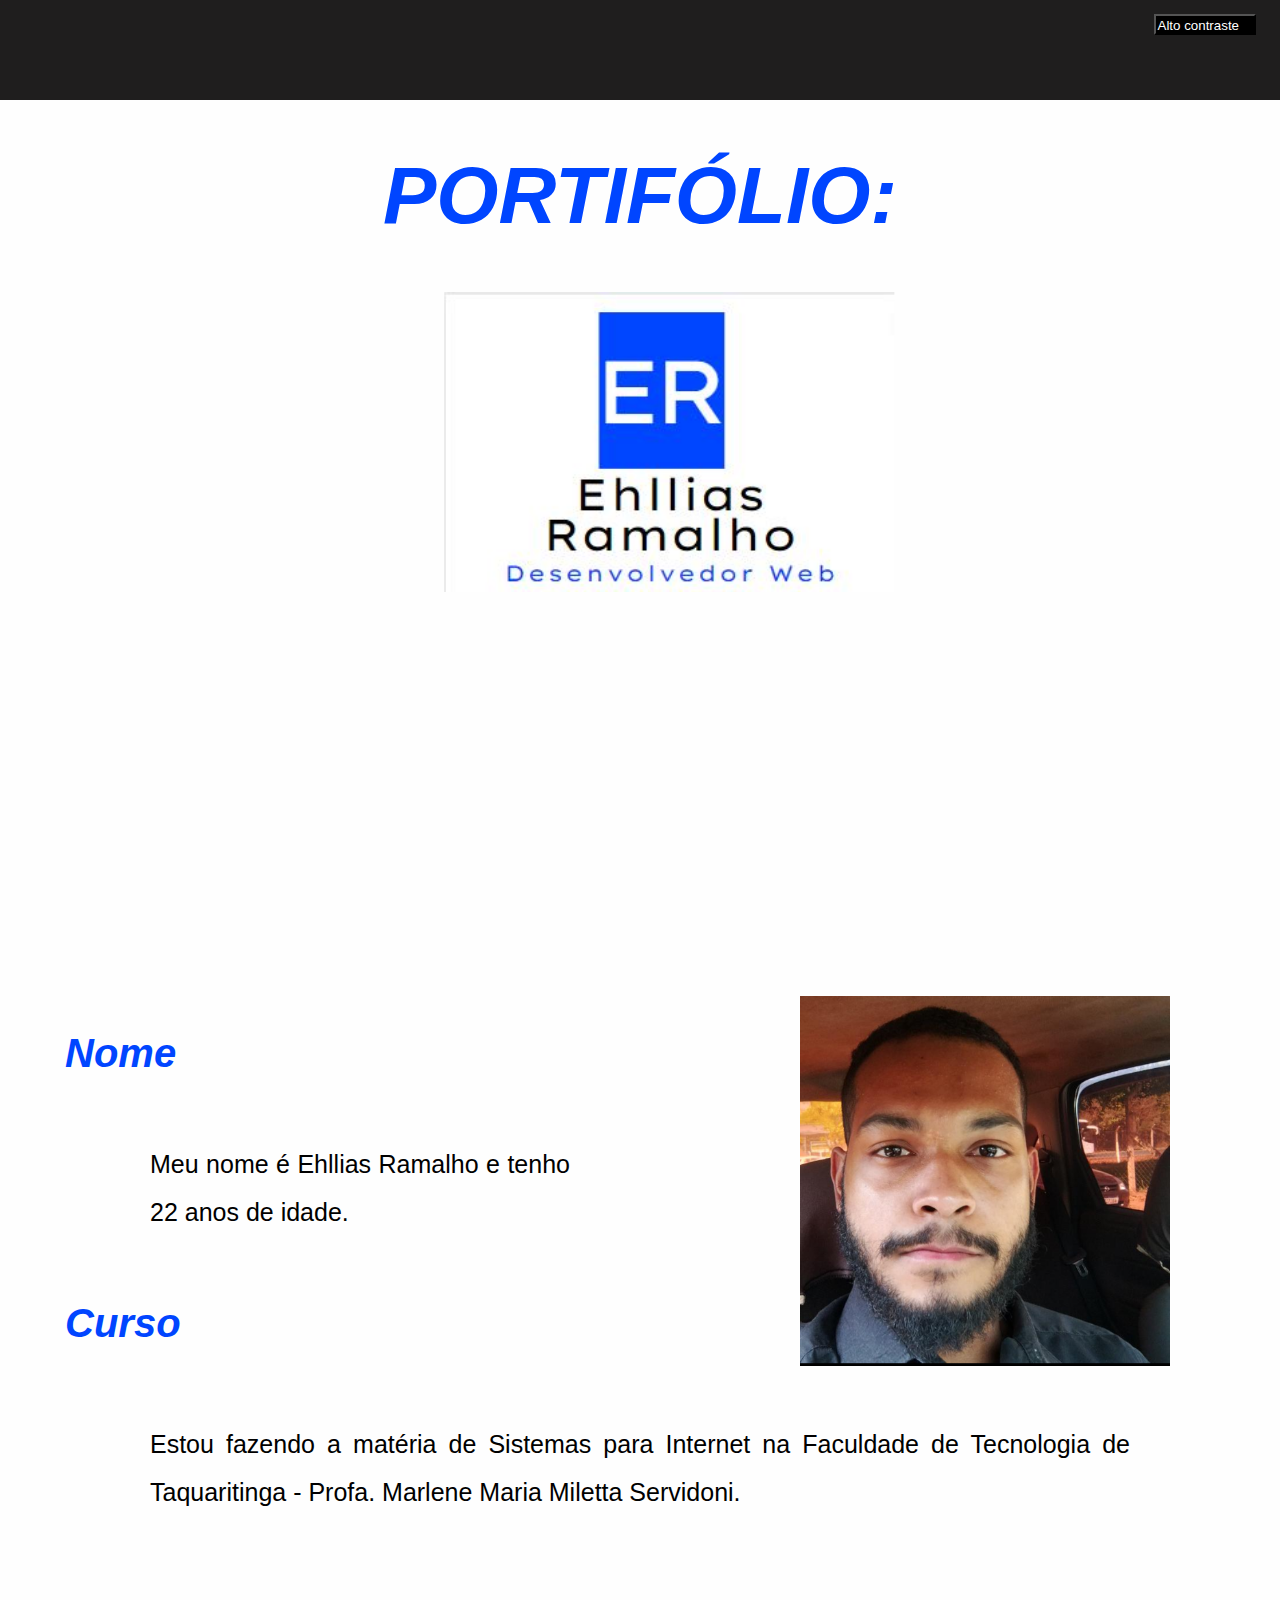
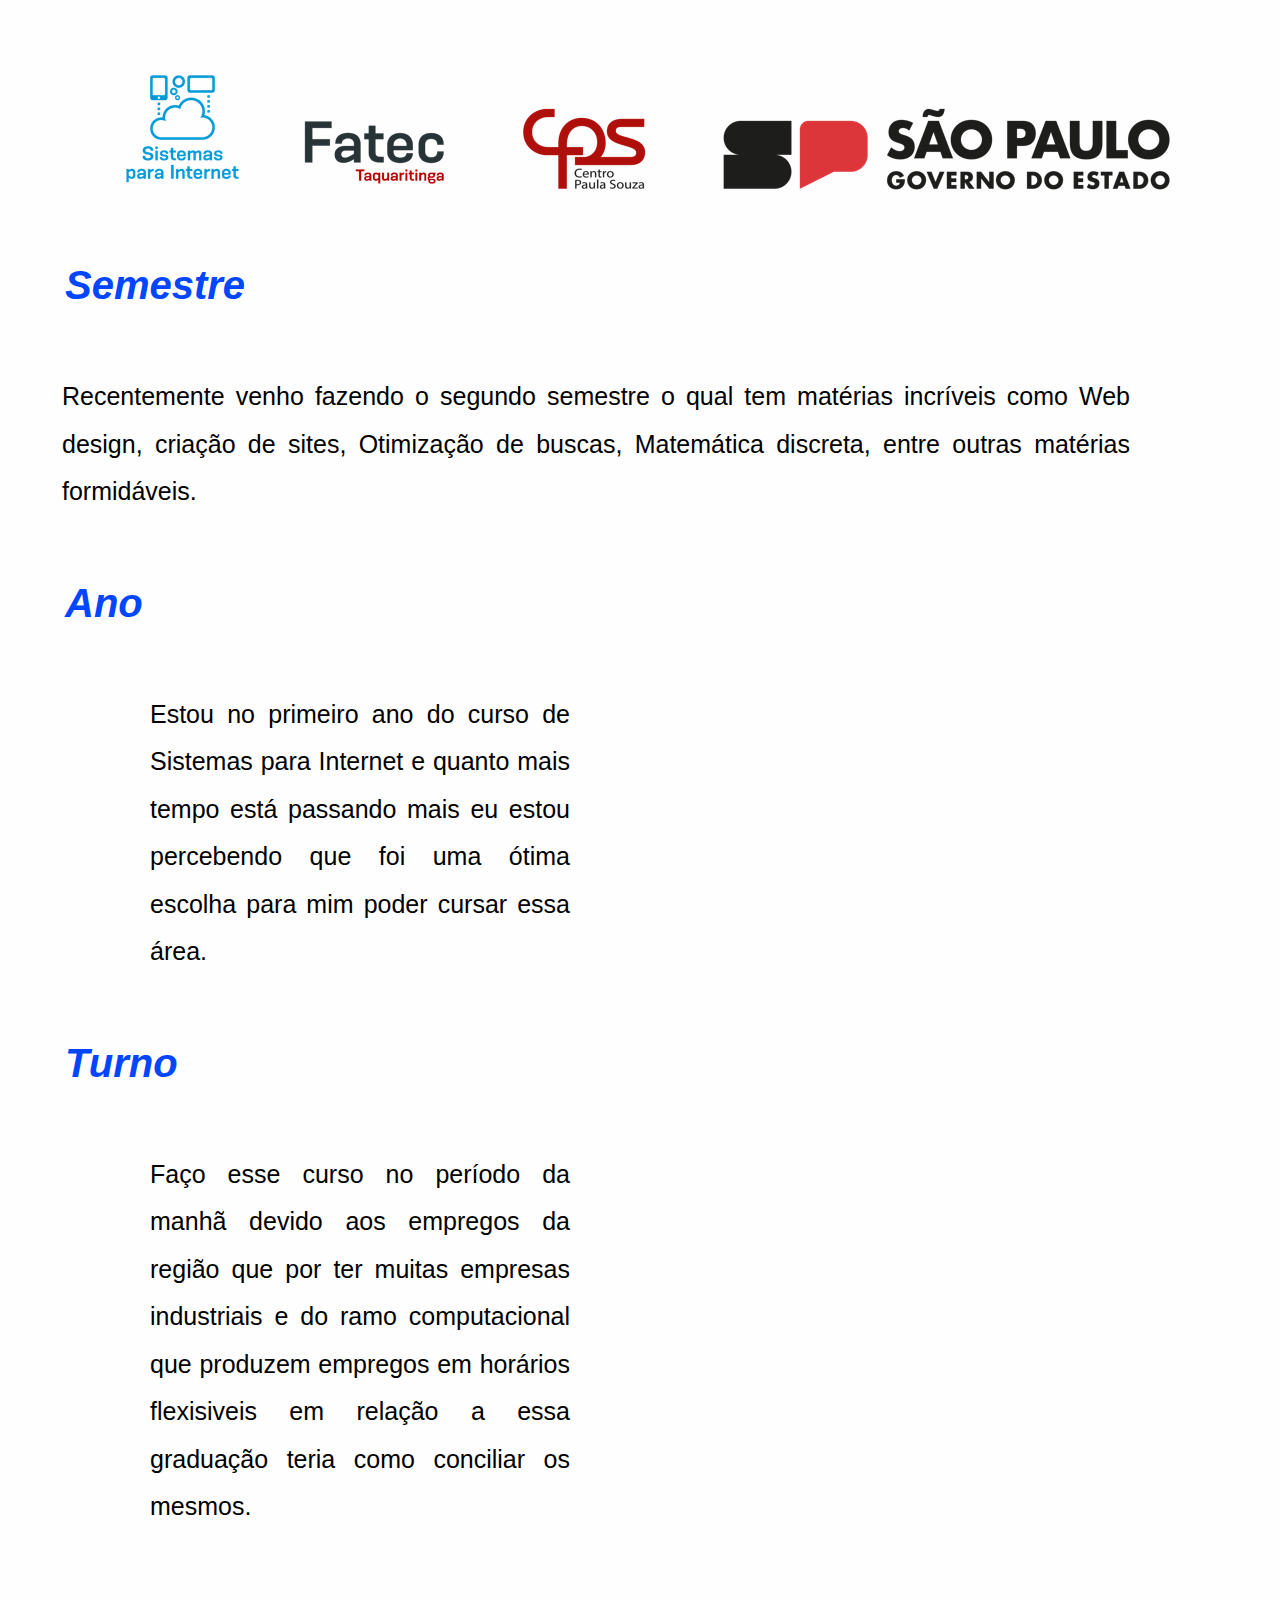
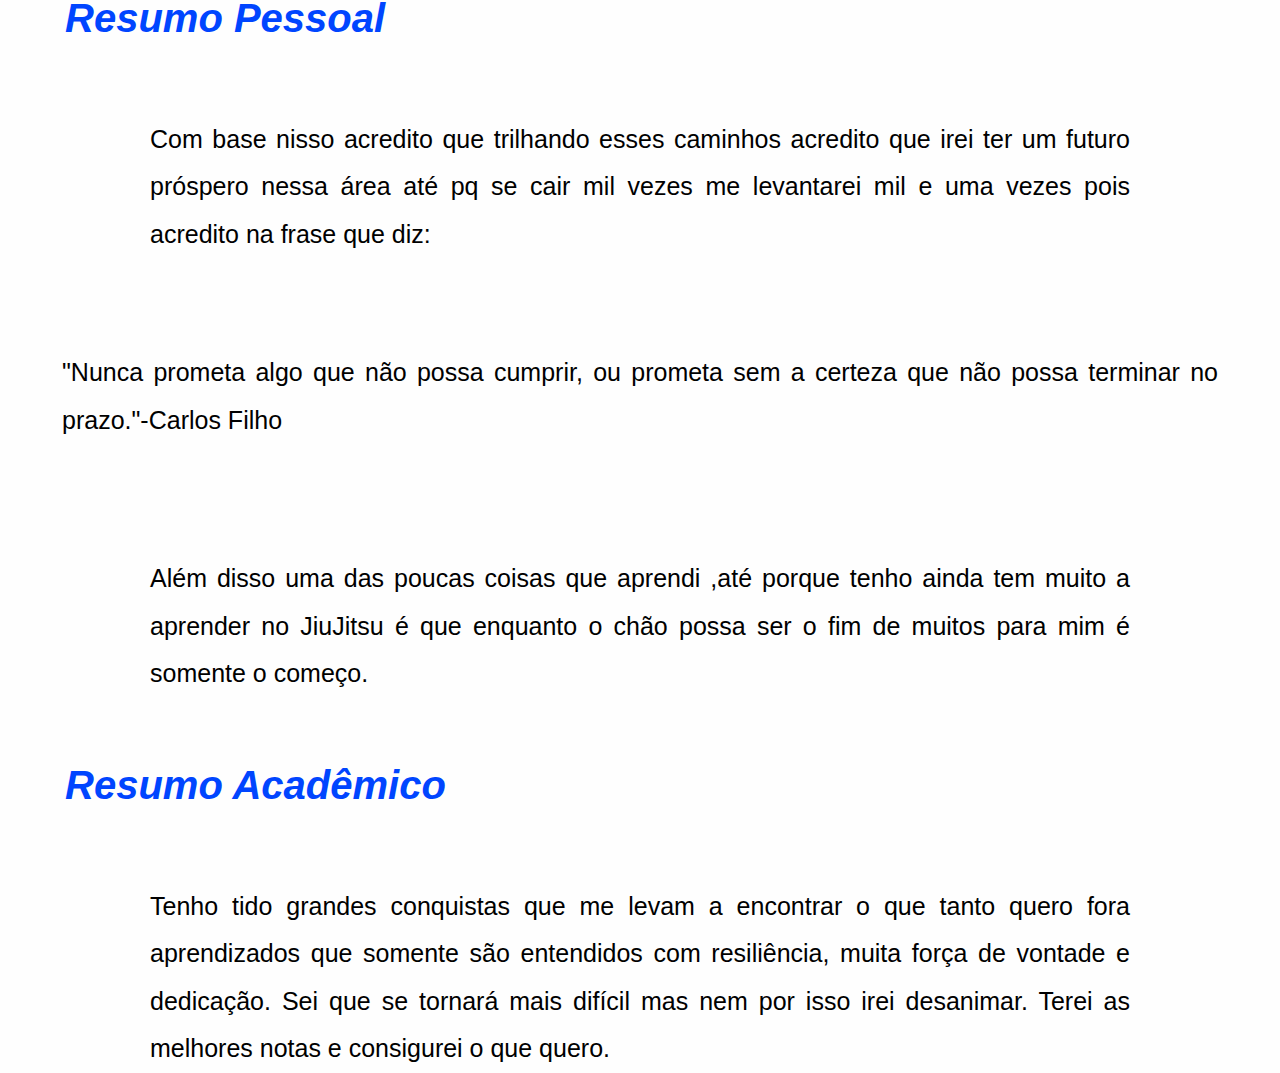
==== Index.html @ 29bc5fe2 "Alto contraste e avatar de Libras" ====
<!DOCTYPE html>
<html lang="pt-br">
<head>
    <meta charset="UTF-8">
    <meta name="viewport" content="width=device-width, initial-scale=1.0">
    <link rel="stylesheet" href="style.css">
    <title>ACESSIBILIDADE/OTIMIZAÇÃO DE BUSCAS</title>
</head>
<header></header>
<main>
    <!-- <nav>
    <a href="#">Fatec de Taquaritinga</a>
    <a href="#">Gracie Barra Arraquara</a>
    </nav> -->

         
    <h1 id="hport">PORTIFÓLIO:</h1>
    <img src="imgs/Ehllias Ramalho.svg" alt="Logo com uma quadrado azul com as letras 'E' e 'R' escritas dentro, abaixo está o nome 'Ehllias Ramalho' na cor preta e abaixo desse nome está escrito na cor azul 'Desenvolvedor Web'." id="logo">

    <img src="imgs/img3.png" alt="Foto de rosto de um homem preto com cabelo curto preto e barba alta com uma camisa preta dentro de um carro." id="foto">
        <article>
            <section id="nome">
                <h2 id="hnome">Nome</h2>
                    <p id="pnome">Meu nome é Ehllias Ramalho e tenho 22 anos de idade.</p>
            </section>

            <section id="curso">
                <h2 id="hcurso">Curso</h2>
                    <p id="pcurso">Estou fazendo a matéria de Sistemas para Internet na Faculdade de Tecnologia de Taquaritinga - Profa. Marlene Maria Miletta Servidoni.</p>

                <img src="imgs/logoFatec.png" alt="Logo do curso de Sistemas para internet,logo da Fatec de Taquaritinga, logo do Centro Paula Souza e logo do Governo do Estado de São Paulo." id="logoFatec">
            </section>

            <section id="semestre">
                <h2>Semestre</h2>
                    <p id="psemestre">Recentemente venho fazendo o segundo semestre o qual tem matérias incríveis como Web design, criação de sites, Otimização de buscas, Matemática discreta, entre outras matérias formidáveis.</p>
            </section>

            <section id="ano">
                <h2>Ano</h2>
                    <p id="pano">Estou no primeiro ano do curso de Sistemas para Internet e quanto mais tempo está passando mais eu estou percebendo que foi uma ótima escolha para mim poder cursar essa área.</p>
            </section>

            <section id="turno">
                <h2>Turno</h2>
                    <p id="pturno">Faço esse curso no período da manhã devido aos empregos da região que por ter muitas empresas industriais e do ramo computacional que produzem empregos em horários flexisiveis em relação a essa graduação teria como conciliar os mesmos.</p>
            </section>

            <section id="rPessoal">
                <h2>Resumo Pessoal</h2>
                    <p class="prPessoal">Com base nisso acredito que trilhando esses caminhos acredito que irei ter um futuro próspero nessa área até pq se cair mil vezes me levantarei mil e uma vezes pois acredito na frase que diz: </p> <br> <br> <blockquote cite=""><p> "Nunca prometa algo que não possa cumprir, ou prometa sem a certeza que não possa terminar no prazo."-Carlos Filho</p></blockquote> <br> <br> <p class="prPessoal"> Além disso uma das poucas coisas que aprendi ,até porque tenho ainda tem muito a aprender no JiuJitsu é que enquanto o chão possa ser o fim de muitos para mim é somente o começo.</p>
            </section>
    
            <section id="rAcademico">
                <h2>Resumo Acadêmico</h2>
                    <p id="prAcademico">Tenho tido grandes conquistas que me levam a encontrar o que tanto quero fora aprendizados que somente são entendidos com resiliência, muita força de vontade e dedicação. Sei que se tornará mais difícil mas nem por isso irei desanimar. Terei as melhores notas e consigurei o que quero.</p>
            </section>
        </article>




        <div vw class="enabled">
            <div vw-access-button class="active"></div>
            <div vw-plugin-wrapper>
              <div class="vw-plugin-top-wrapper"></div>
            </div>
          </div>
          <script src="https://vlibras.gov.br/app/vlibras-plugin.js"></script>
          <script>
            new window.VLibras.Widget({
                rootPah: '/app',
                personalization: 'https://vlibras.gov.br/config/default_logo.json',
                opacity: 0.5,
                position: 'R',
                avatar: 'random',
            });
          </script>
<button id="material"><a href="index2.html">Alto contraste</a></button>

</main>
<body>
    
</body>

</html>
---- style.css ----
*{
    margin: 0px;
    padding: 0px;
    background-color: rgb(254,254,254);
    font-family: 'Kanit', sans-serif;
    font-family: 'Montserrat', sans-serif;
    }

    a{
        background-color: #000000;
        color: #ffff;
        font-family: 'Kanit', sans-serif;
        font-family: 'Montserrat', sans-serif;
        text-decoration: none;
    }

    header{
        width: 100%;
        height: 100px;
        background-color: #1f1e1e;
    }

    #pnome,#pturno,#pano{
        position: relative;
        width: 420px;
        margin-left: 150px;
        }
    
    #pcurso,.prPessoal,#prAcademico{
            margin: 150px;
            margin-top: 75px;
        }
    #psemestre{
            margin-right: 150px;
        }

    .prPessoal{
        margin-bottom: 55px;
    }

   p{
    font-size: 22px;
    text-align: justify;
    line-height: 1.9;
    margin-left: 62px;
    margin-right: 62px;
   }

   main{
    width: 100%;
    height: 100px;
    background-color: rgb(254,254,254);
   }

   .container{
    max-width: 1700px;
    margin: auto;
    padding: 50px;
    overflow: hidden;
    background-color: #000000;
    color: rgb(254,254,254);
    width: 100%;
    height: 50px;
    text-align: center;
    font-size: 18px;
   }

   h1,h2{
    color: #0045ff;
    font-style: oblique;
   }
   h1{
    text-align:center;
    font-weight: bold;
    font-size: 80px;
    margin: 50px;
   }
   h2{
    font-weight: bold;
    font-size: 40px;
    margin: 65px;
   }
   p{
    font-size: 25px;
   }

#foto{
    width: 370px;
    height: 370px;
    border: none;
    display: flex;
    transform: translateX(800px) translateY(400px);
}

#logo{
    width: 50%;
    height: 300px;
    transform:translateX(350px);
}



#material{
    background-color: #000000;
    color: rgb(254,254,254);
    padding: 2px 15px 15px 2px;
    display: inline-block;
    margin: 4px 4px;
    cursor: pointer;
    position: fixed;
    top: 10px;
    right: 20px;
    height: 1px;
    transform: translateY(0px);
    background-position: center;
    transition: transform 0.3s;
    text-align: right;
}

#material:hover {
    background-color: #000000;
    transform: scale3d(1.07, 1.07, 1.07); 
}

#logoFatec{
    transform:translateX(120px);
}
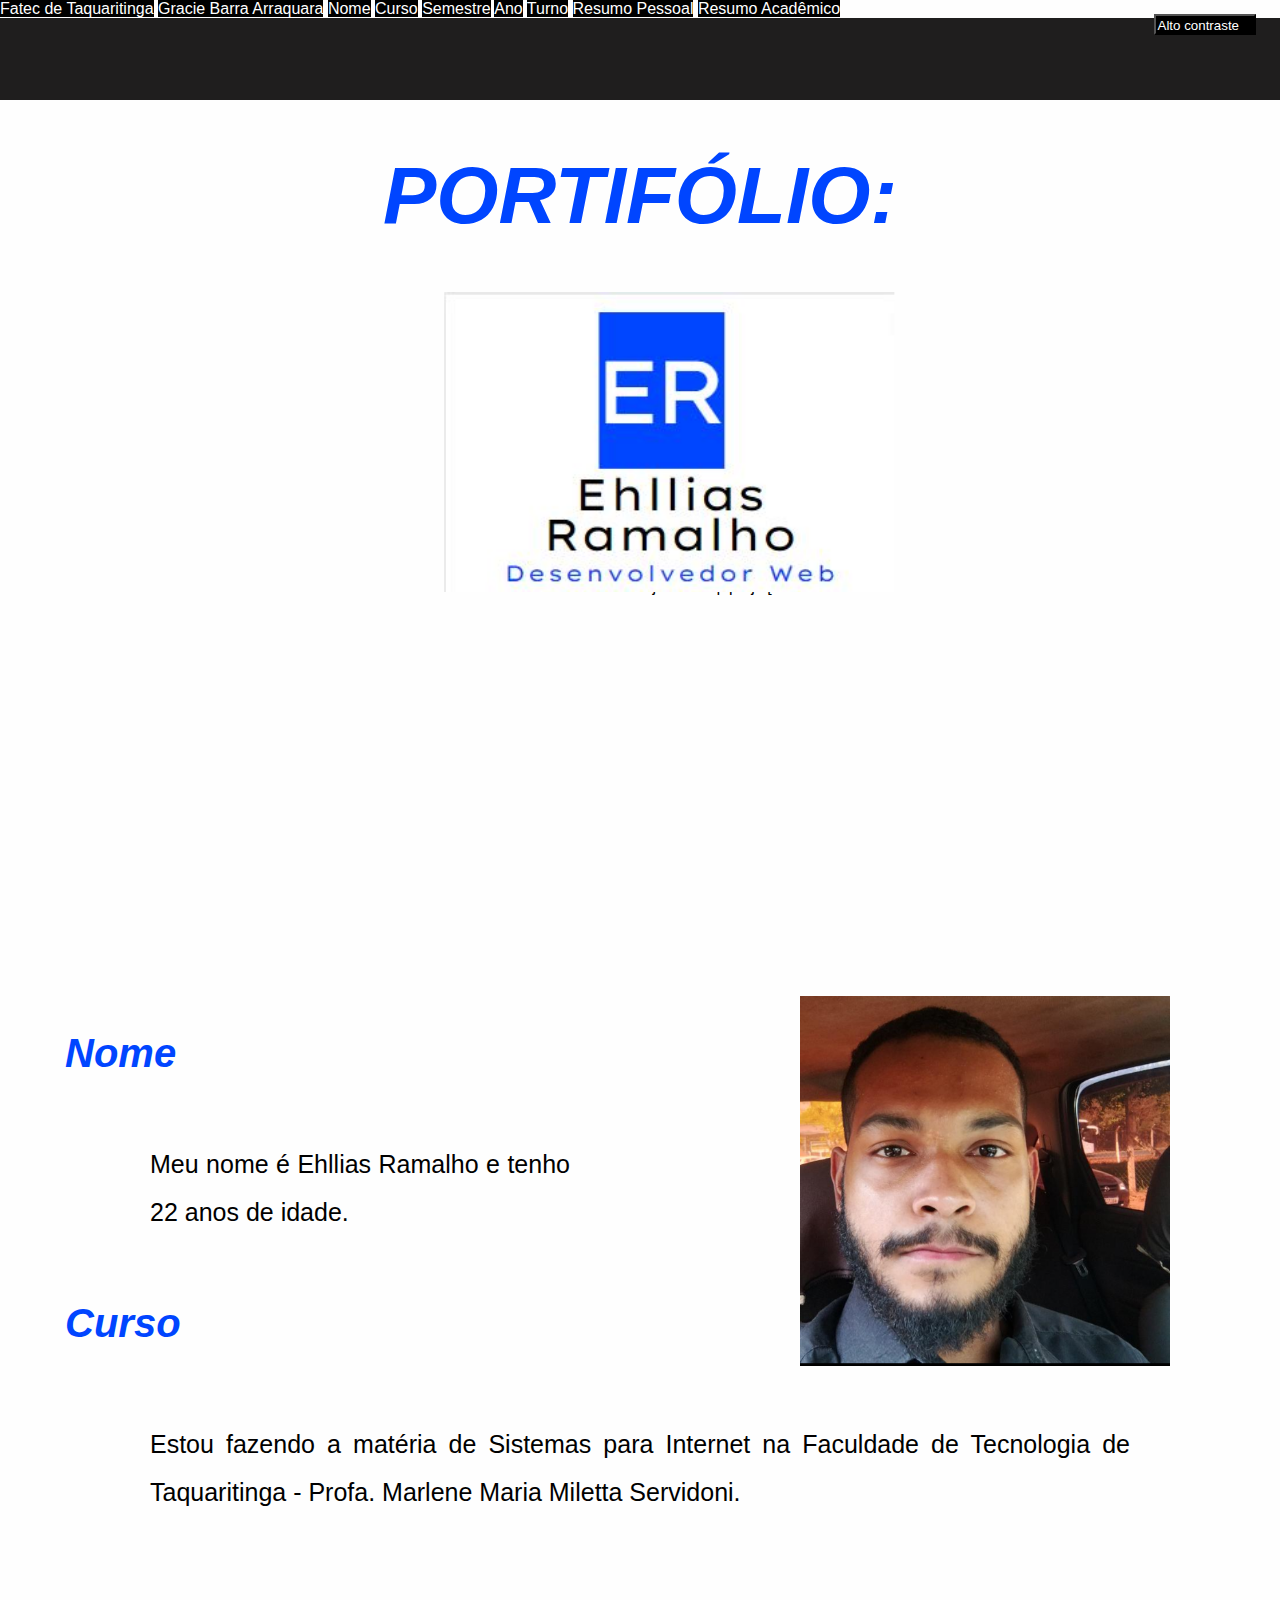
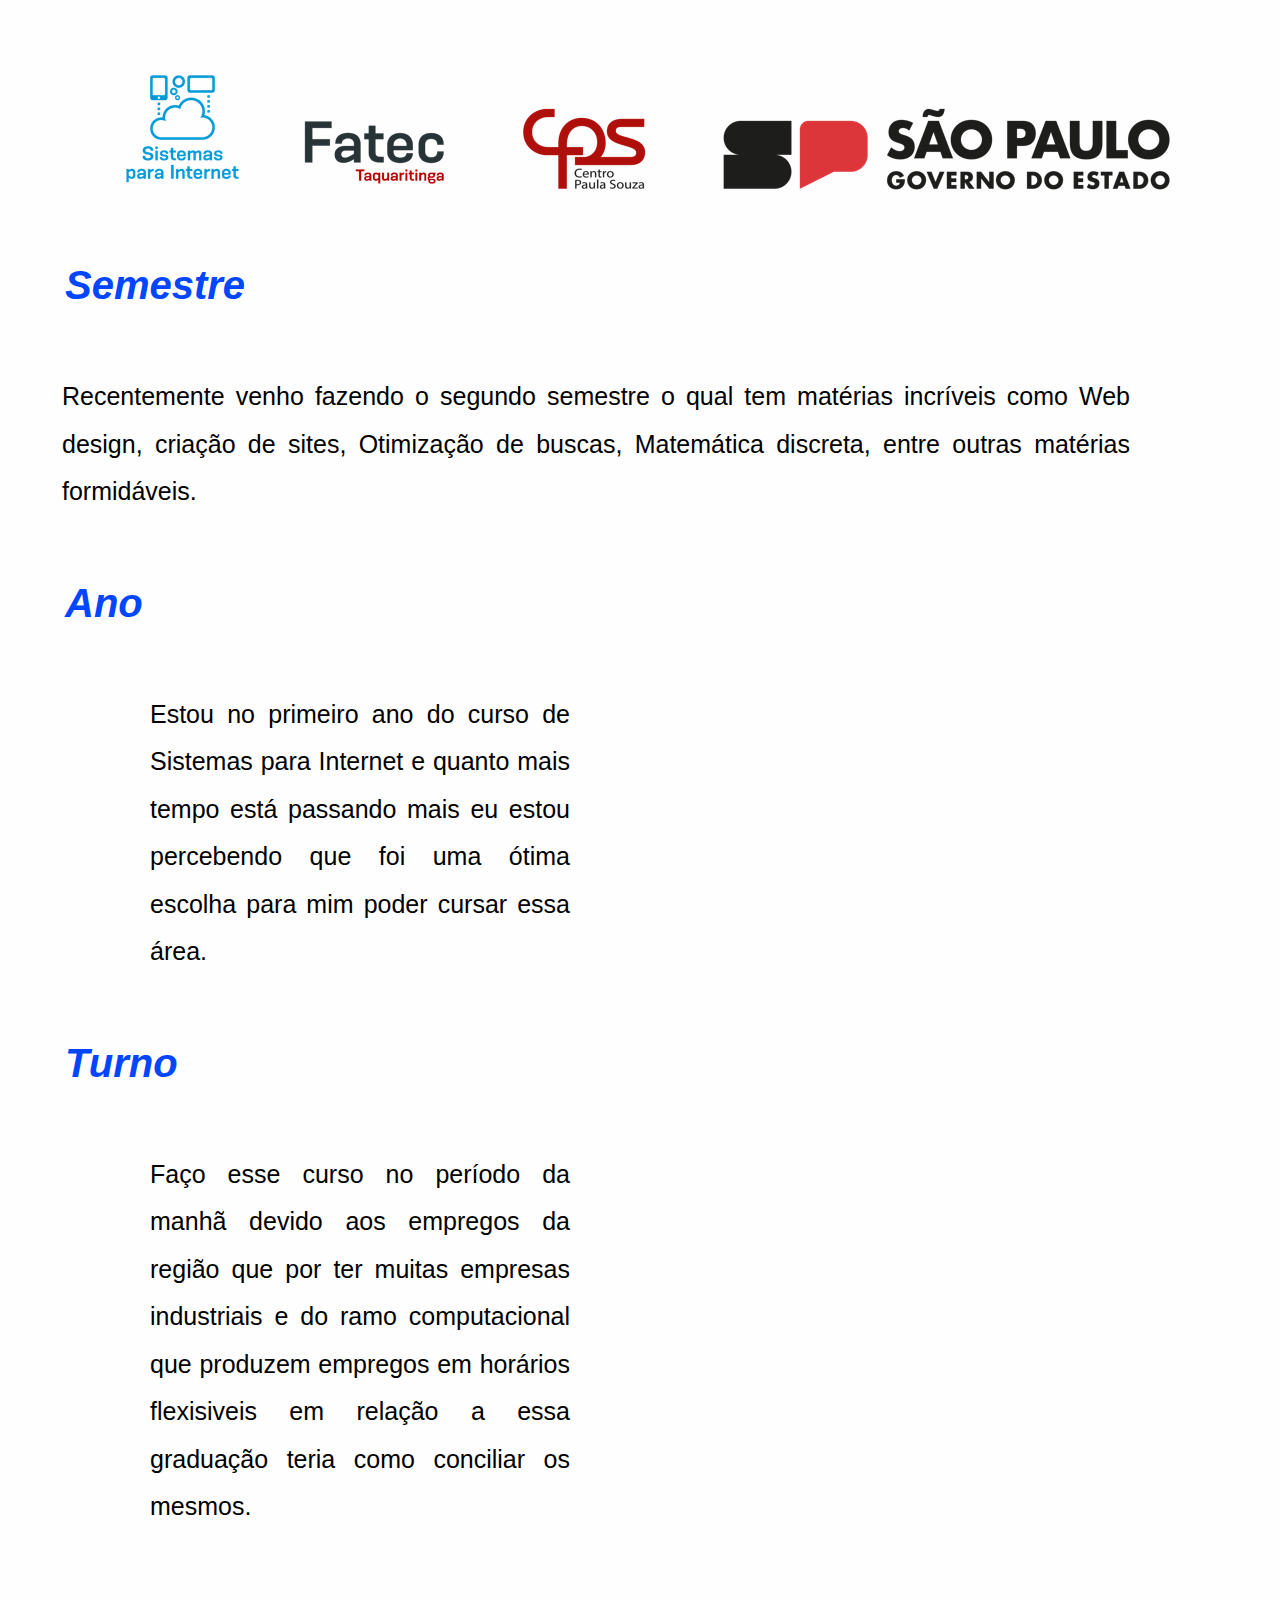
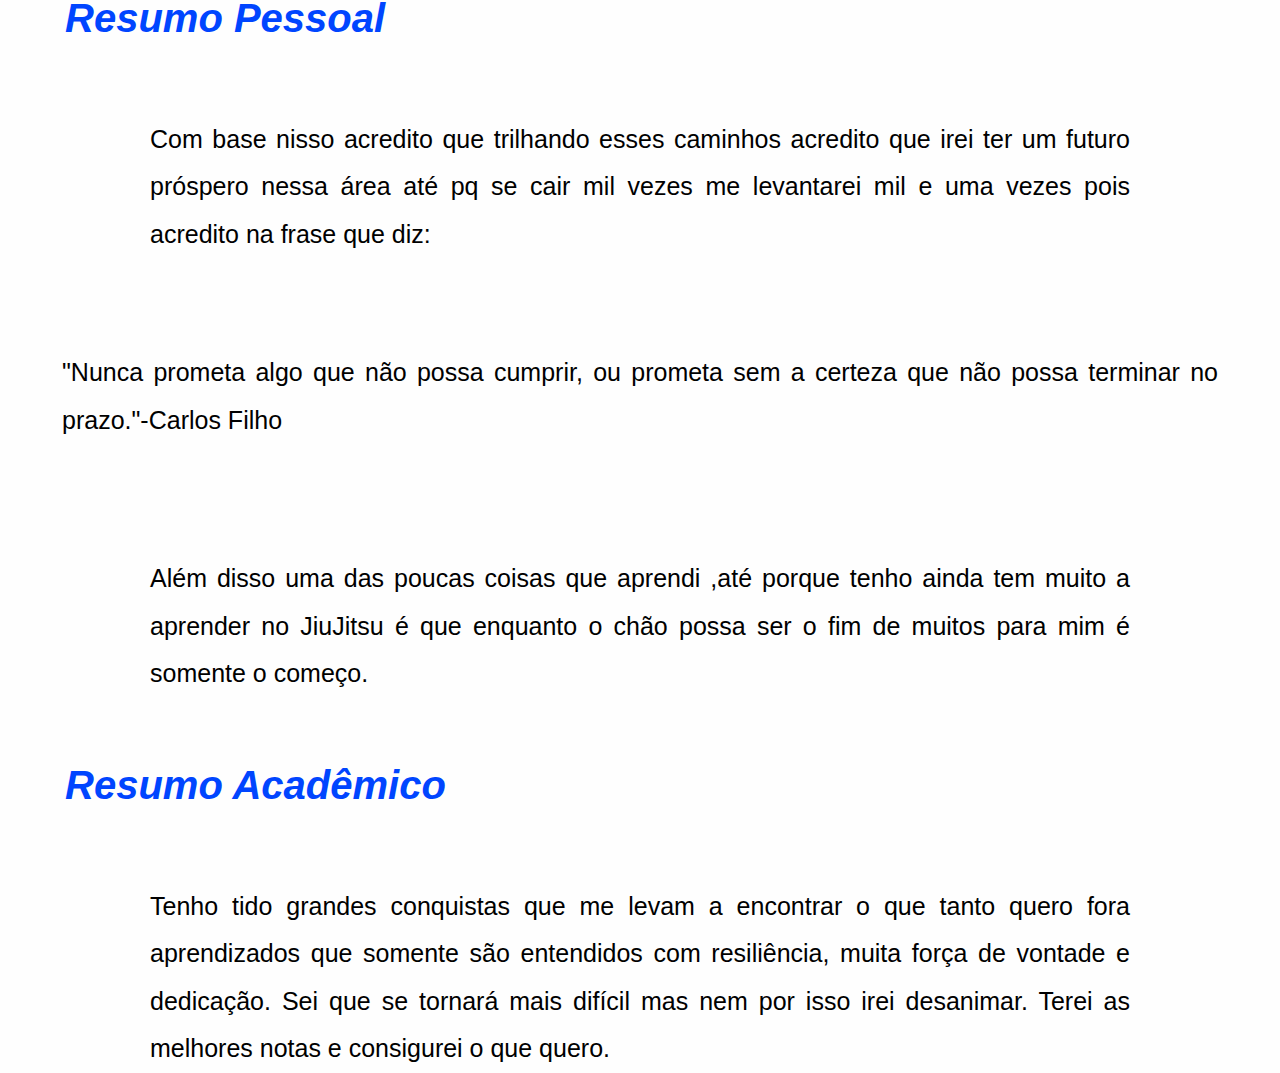
==== commit 46ef9fbf: "Links" ====
--- a/Index.html
+++ b/Index.html
@@ -6,17 +6,24 @@
     <link rel="stylesheet" href="style.css">
     <title>ACESSIBILIDADE/OTIMIZAÇÃO DE BUSCAS</title>
 </head>
-<header></header>
-<main>
-    <!-- <nav>
-    <a href="#">Fatec de Taquaritinga</a>
-    <a href="#">Gracie Barra Arraquara</a>
-    </nav> -->
-
-         
+<header>
+    <nav>
+        <a href="https://www.fatectq.edu.br/">Fatec de Taquaritinga</a>
+        <a href="https://graciebarra.com/">Gracie Barra Arraquara</a>
+        <a href="#nome">Nome</a>
+        <a href="#curso">Curso</a>
+        <a href="#semestre">Semestre</a>
+        <a href="#ano">Ano</a>
+        <a href="#turno">Turno</a>
+        <a href="#rpessoal">Resumo Pessoal</a>
+        <a href="#racademico">Resumo Acadêmico</a>
+        </nav>
+</header>
+<main>        
     <h1 id="hport">PORTIFÓLIO:</h1>
     <img src="imgs/Ehllias Ramalho.svg" alt="Logo com uma quadrado azul com as letras 'E' e 'R' escritas dentro, abaixo está o nome 'Ehllias Ramalho' na cor preta e abaixo desse nome está escrito na cor azul 'Desenvolvedor Web'." id="logo">
-
+cjnaslidfaqepofjk
+[
     <img src="imgs/img3.png" alt="Foto de rosto de um homem preto com cabelo curto preto e barba alta com uma camisa preta dentro de um carro." id="foto">
         <article>
             <section id="nome">
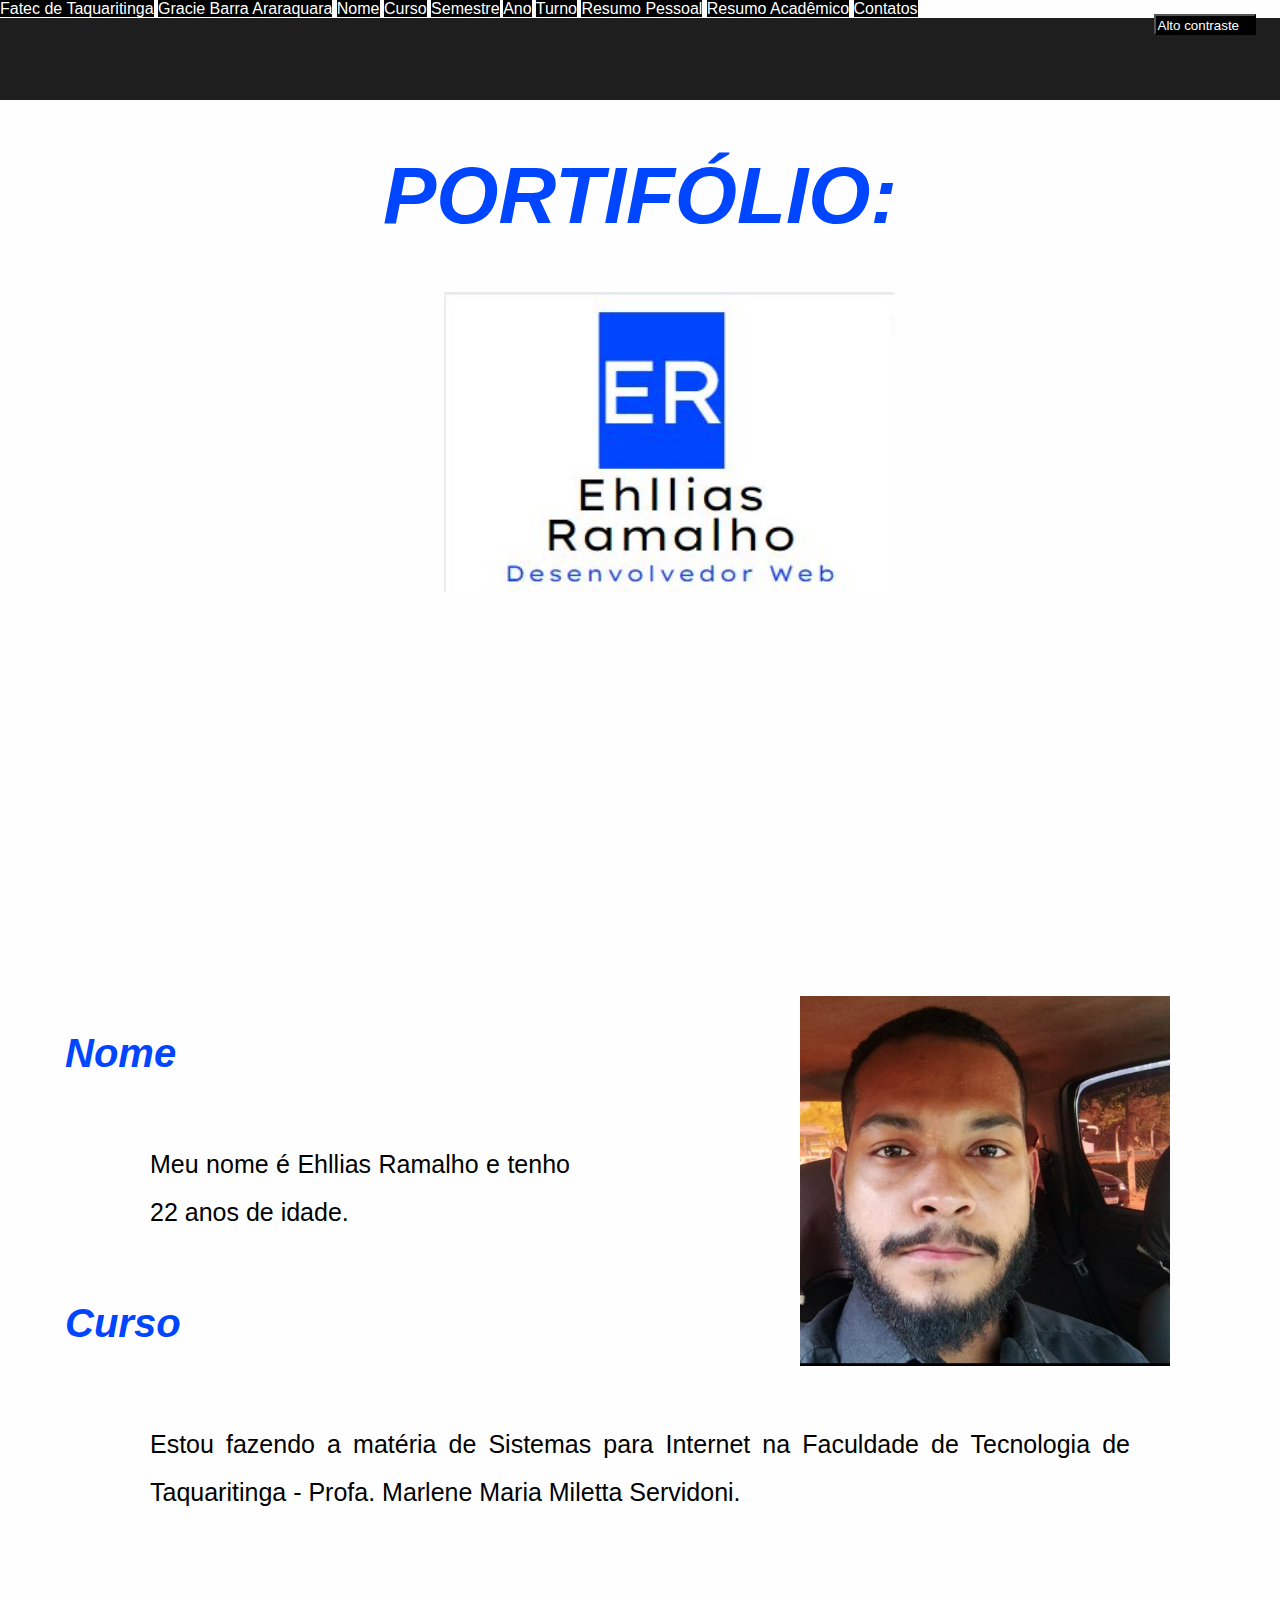
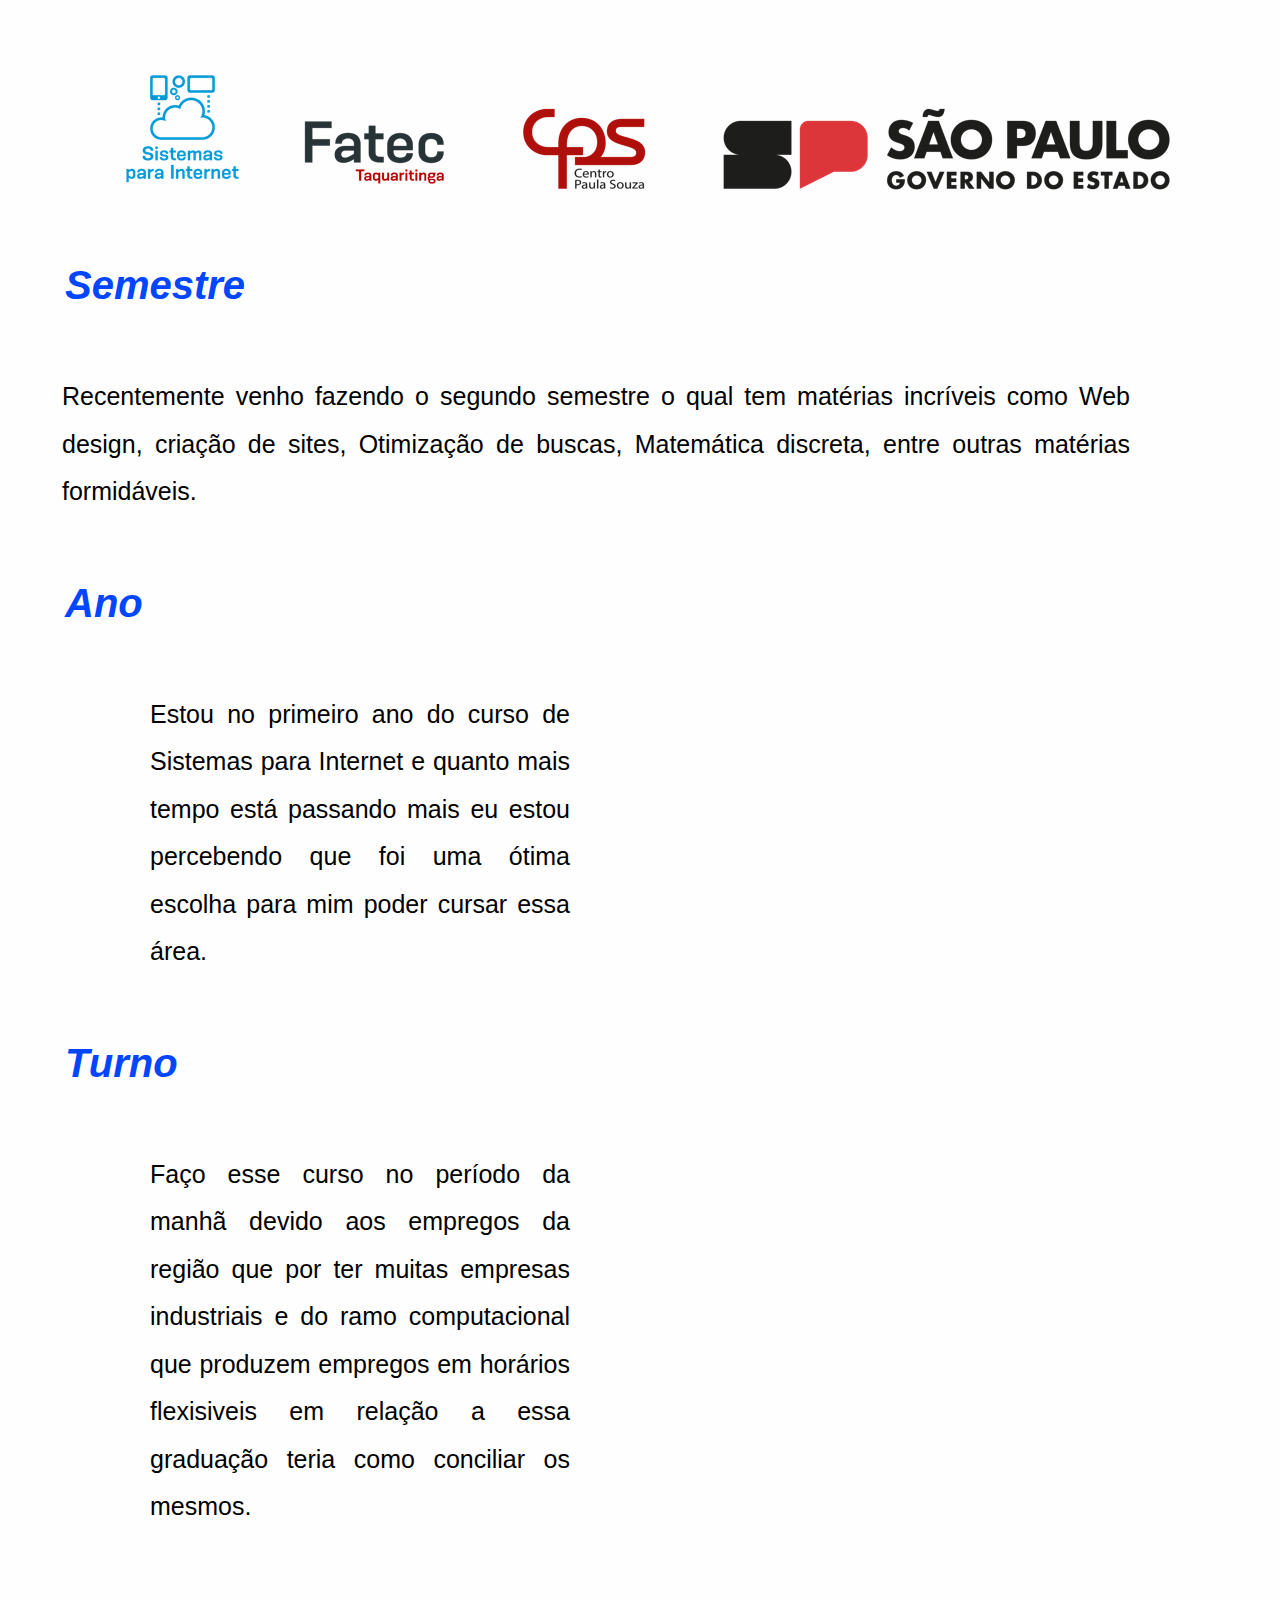
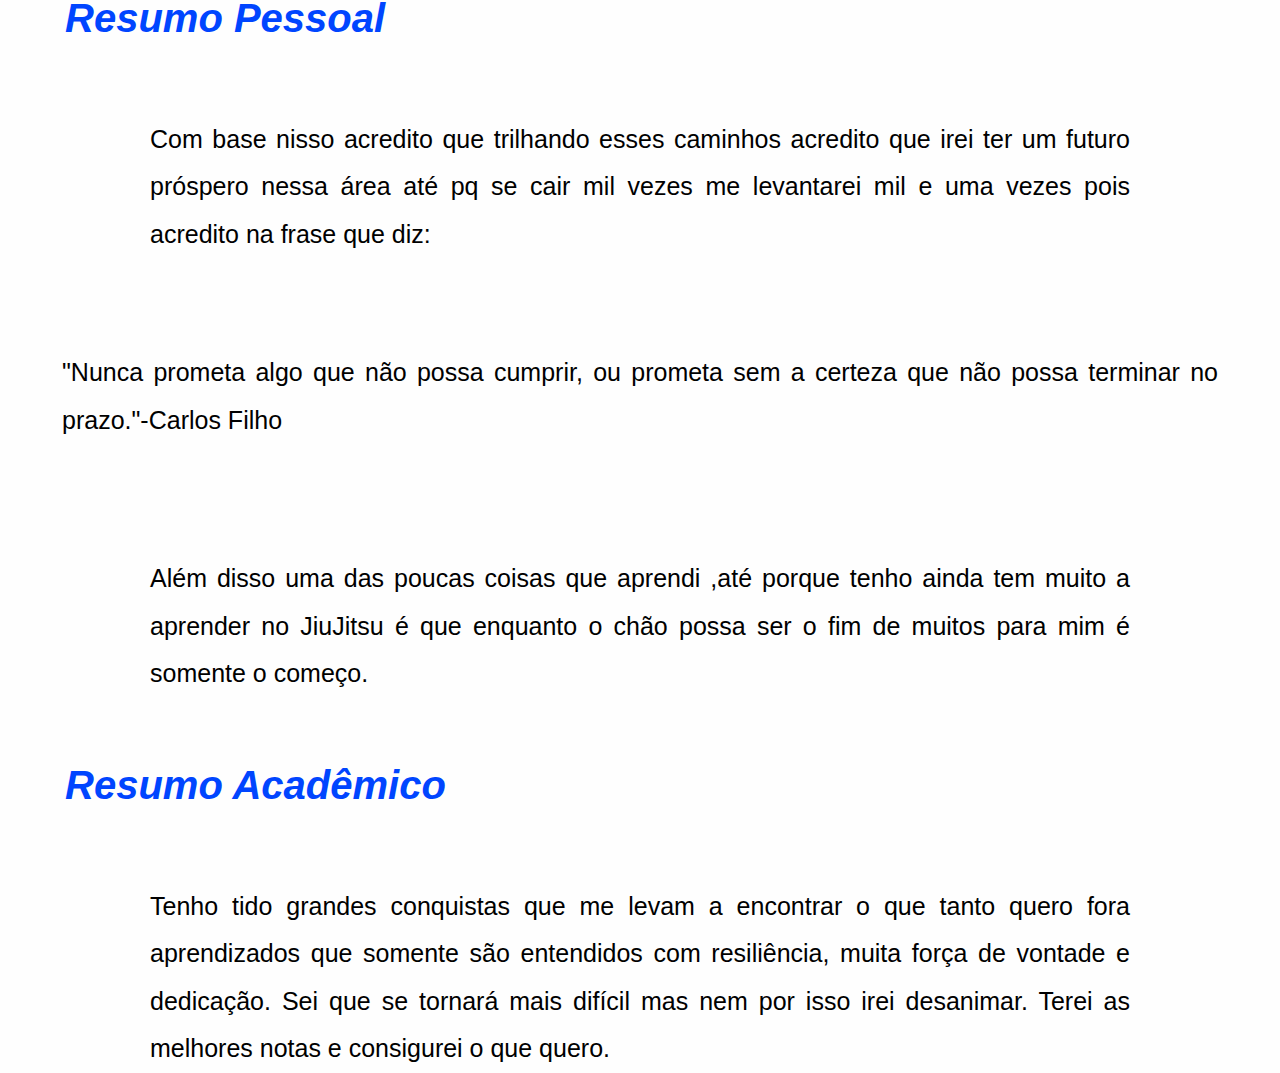
==== commit 6f1ef205: "Correção do nome da  academia" ====
--- a/Index.html
+++ b/Index.html
@@ -9,7 +9,7 @@
 <header>
     <nav>
         <a href="https://www.fatectq.edu.br/">Fatec de Taquaritinga</a>
-        <a href="https://graciebarra.com/">Gracie Barra Arraquara</a>
+        <a href="https://graciebarra.com/">Gracie Barra Araraquara</a>
         <a href="#nome">Nome</a>
         <a href="#curso">Curso</a>
         <a href="#semestre">Semestre</a>
@@ -17,13 +17,13 @@
         <a href="#turno">Turno</a>
         <a href="#rpessoal">Resumo Pessoal</a>
         <a href="#racademico">Resumo Acadêmico</a>
+        <a href="#contatos">Contatos</a>
         </nav>
 </header>
 <main>        
     <h1 id="hport">PORTIFÓLIO:</h1>
     <img src="imgs/Ehllias Ramalho.svg" alt="Logo com uma quadrado azul com as letras 'E' e 'R' escritas dentro, abaixo está o nome 'Ehllias Ramalho' na cor preta e abaixo desse nome está escrito na cor azul 'Desenvolvedor Web'." id="logo">
-cjnaslidfaqepofjk
-[
+
     <img src="imgs/img3.png" alt="Foto de rosto de um homem preto com cabelo curto preto e barba alta com uma camisa preta dentro de um carro." id="foto">
         <article>
             <section id="nome">
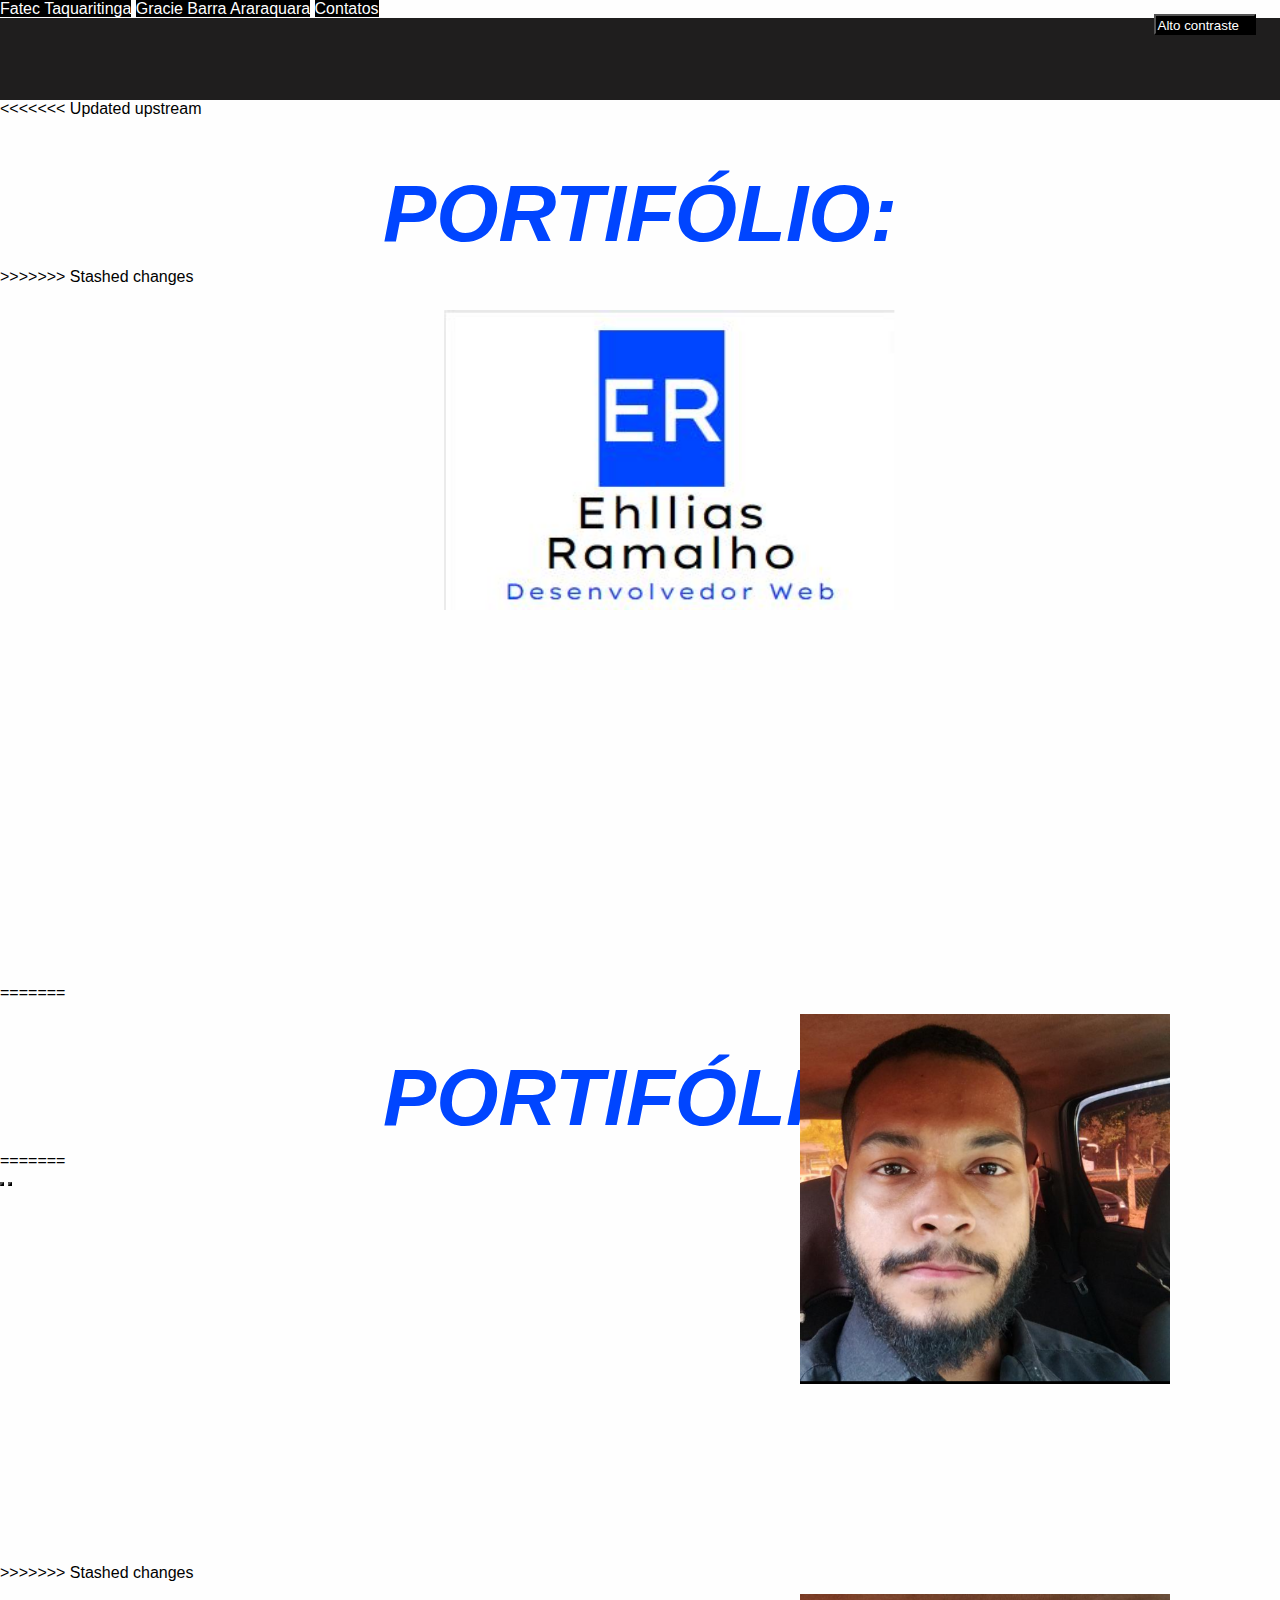
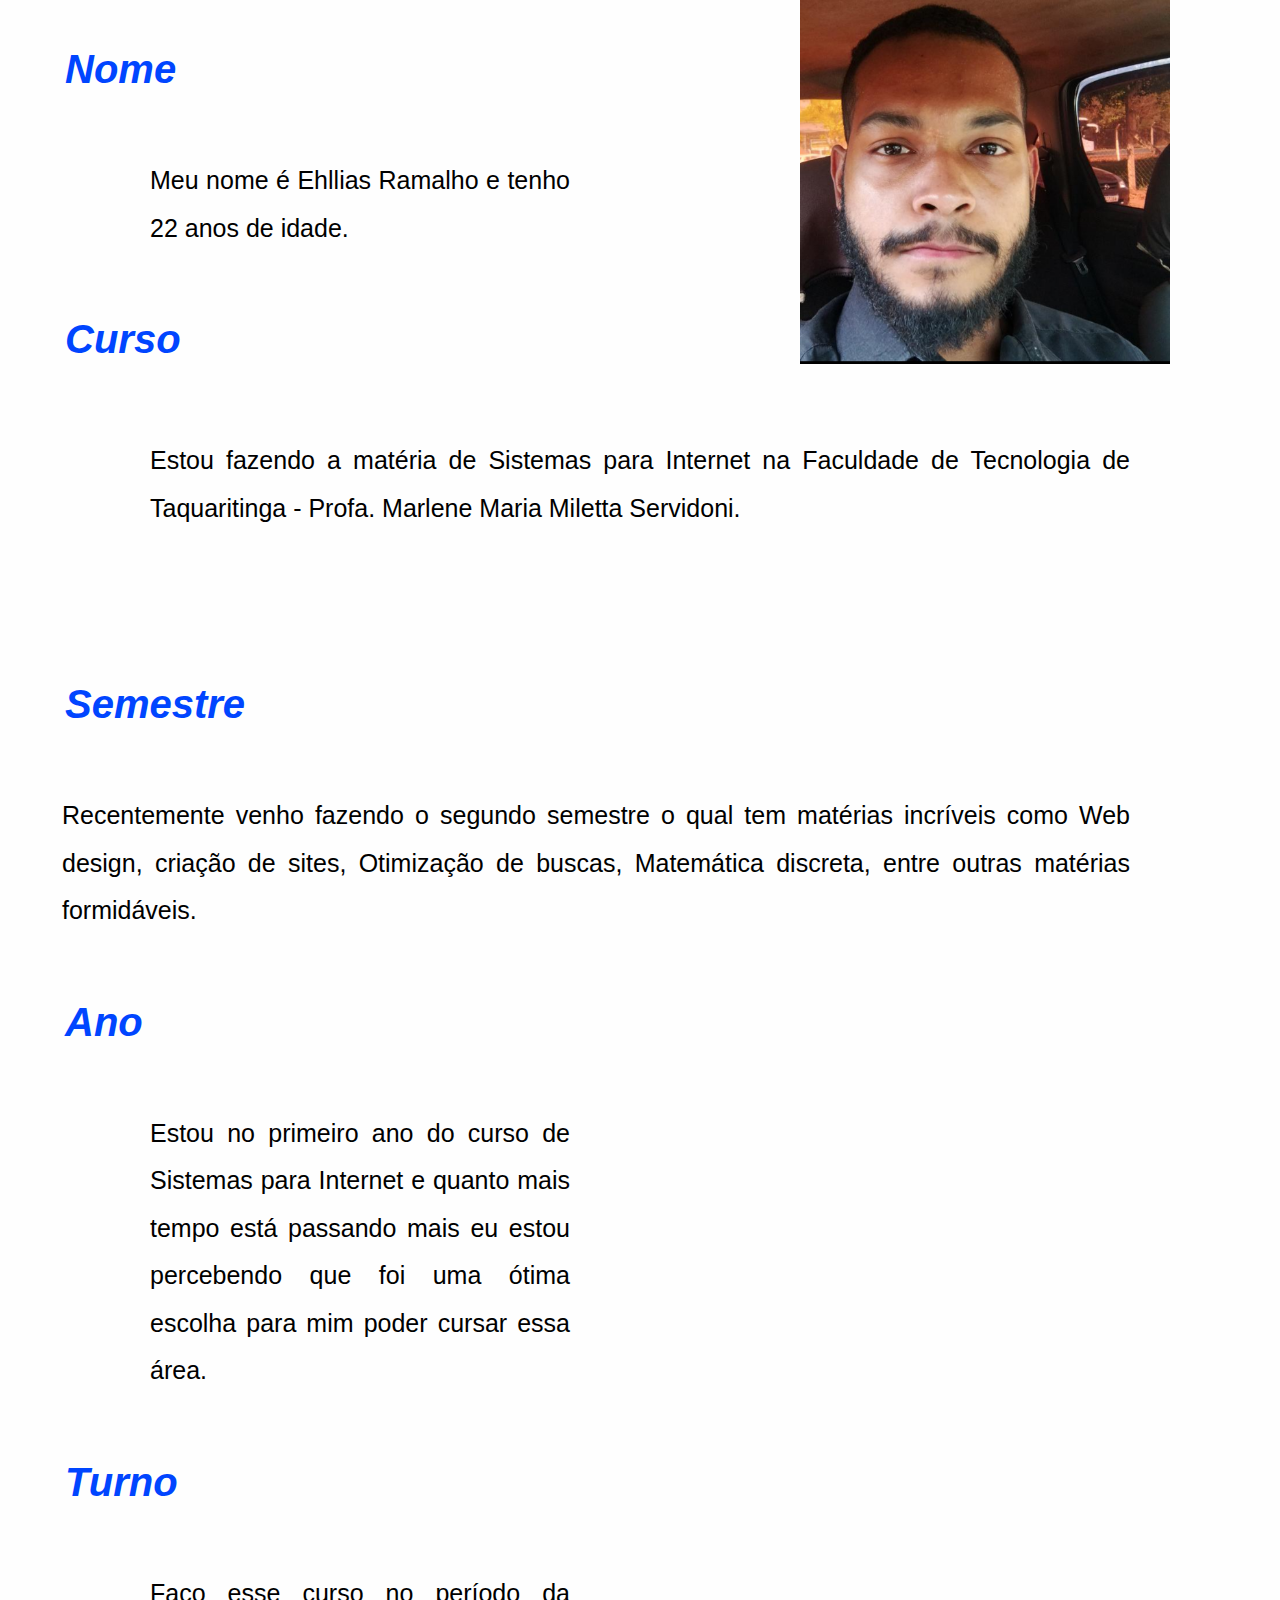
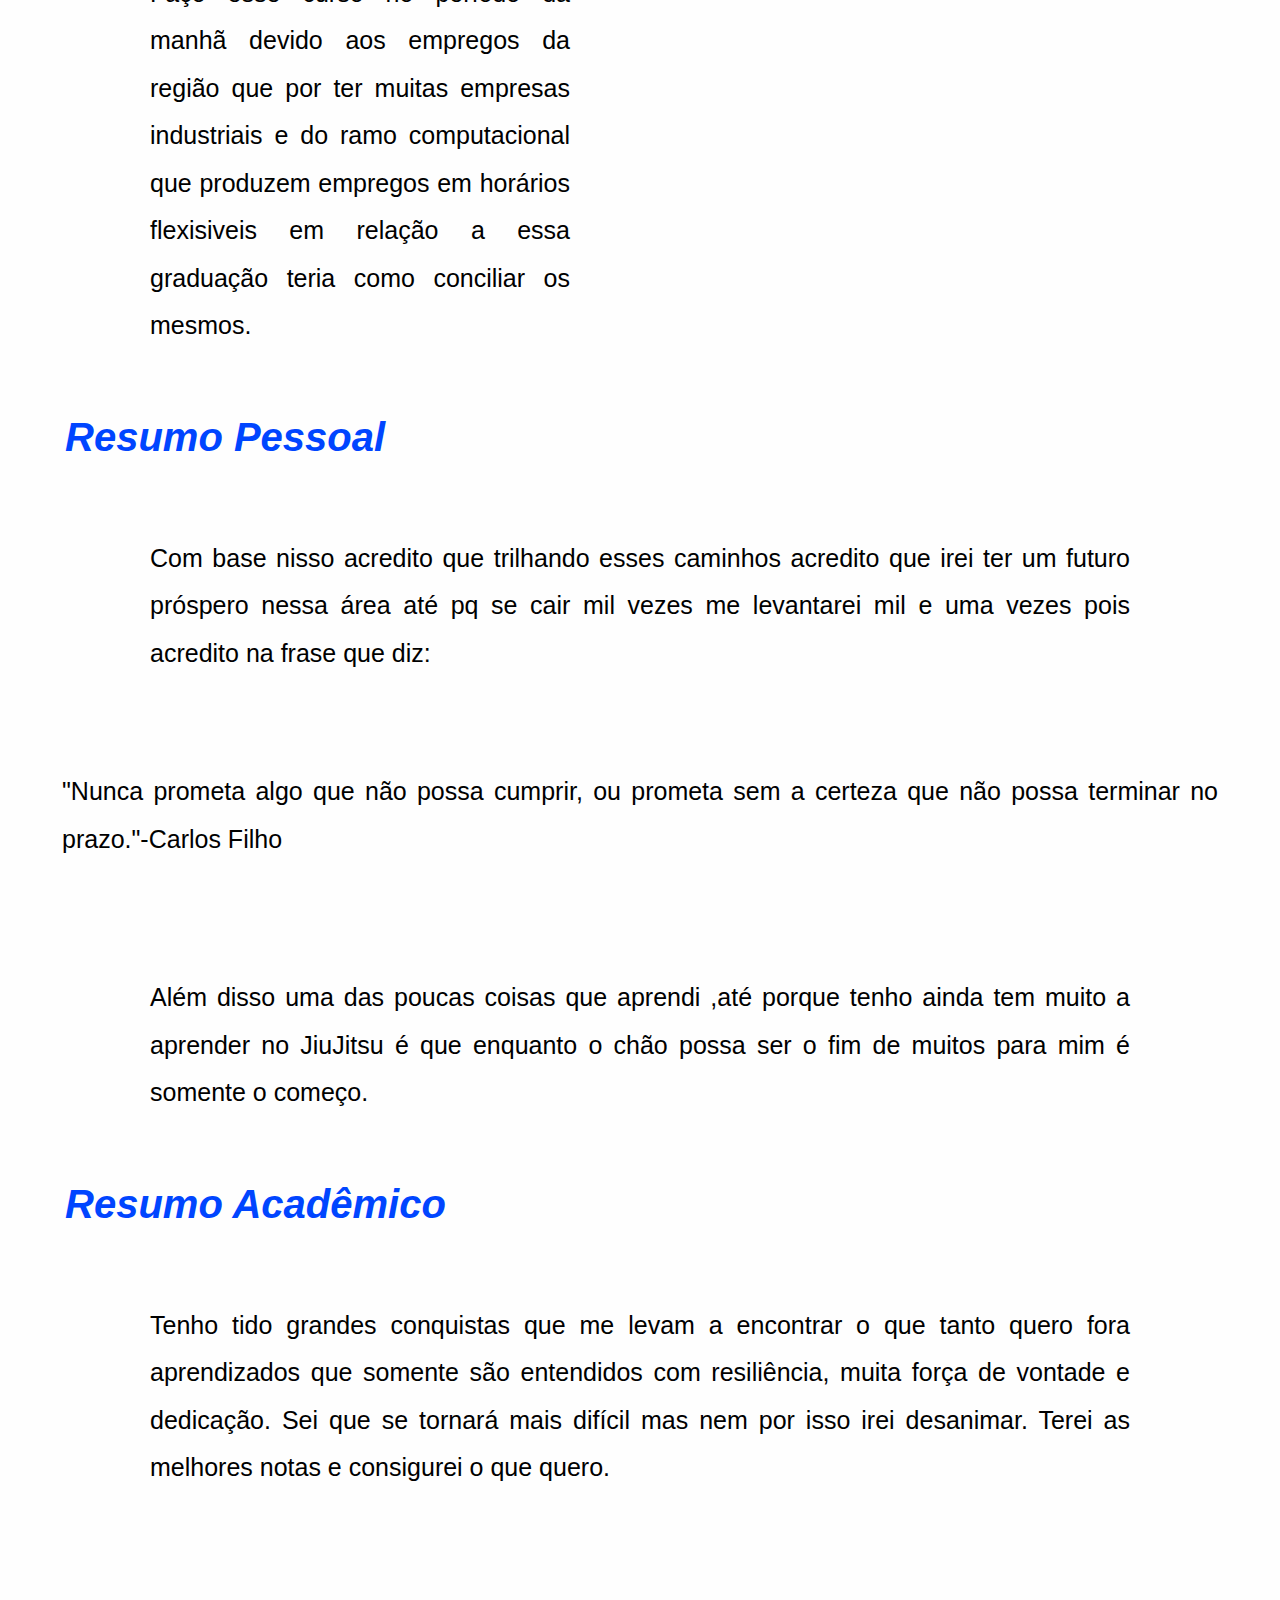
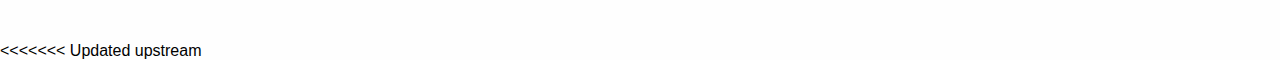
==== commit 0c053015: "Mudanças da página." ====
--- a/Index.html
+++ b/Index.html
@@ -8,23 +8,24 @@
 </head>
 <header>
     <nav>
-        <a href="https://www.fatectq.edu.br/">Fatec de Taquaritinga</a>
+        <a href="https://www.fatectq.edu.br/">Fatec Taquaritinga</a>
         <a href="https://graciebarra.com/">Gracie Barra Araraquara</a>
-        <a href="#nome">Nome</a>
-        <a href="#curso">Curso</a>
-        <a href="#semestre">Semestre</a>
-        <a href="#ano">Ano</a>
-        <a href="#turno">Turno</a>
-        <a href="#rpessoal">Resumo Pessoal</a>
-        <a href="#racademico">Resumo Acadêmico</a>
         <a href="#contatos">Contatos</a>
         </nav>
 </header>
-<main>        
+<<<<<<< Updated upstream
+<body>
+<main class="grid-item">     
     <h1 id="hport">PORTIFÓLIO:</h1>
     <img src="imgs/Ehllias Ramalho.svg" alt="Logo com uma quadrado azul com as letras 'E' e 'R' escritas dentro, abaixo está o nome 'Ehllias Ramalho' na cor preta e abaixo desse nome está escrito na cor azul 'Desenvolvedor Web'." id="logo">
 
     <img src="imgs/img3.png" alt="Foto de rosto de um homem preto com cabelo curto preto e barba alta com uma camisa preta dentro de um carro." id="foto">
+=======
+
+<main class="grid-item" id="main">     
+    <h1 id="hport">PORTIFÓLIO:</h1>
+    <img src="imgs/img3.png" alt="Foto de rosto de um homem preto com cabelo preto curto e barba grande com uma camisa preta dentro de um carro." id="foto">
+>>>>>>> Stashed changes
         <article>
             <section id="nome">
                 <h2 id="hnome">Nome</h2>
@@ -34,8 +35,6 @@
             <section id="curso">
                 <h2 id="hcurso">Curso</h2>
                     <p id="pcurso">Estou fazendo a matéria de Sistemas para Internet na Faculdade de Tecnologia de Taquaritinga - Profa. Marlene Maria Miletta Servidoni.</p>
-
-                <img src="imgs/logoFatec.png" alt="Logo do curso de Sistemas para internet,logo da Fatec de Taquaritinga, logo do Centro Paula Souza e logo do Governo do Estado de São Paulo." id="logoFatec">
             </section>
 
             <section id="semestre">
@@ -85,9 +84,19 @@
           </script>
 <button id="material"><a href="index2.html">Alto contraste</a></button>
 
-</main>
-<body>
-    
+<<<<<<< Updated upstream
+</main>    
 </body>
 
+=======
+<div class="zoom-buttons">
+    <button id="aumentarZoomBtn" onclick="aumentarZoomBtn()"></button>
+    <button id="diminuirZoomBtn" onclick="diminuirZoomBtn()"></button>
+</div>
+
+</main>
+<footer id="rodape"></footer>
+
+<script src="script.src"></script>
+>>>>>>> Stashed changes
 </html>